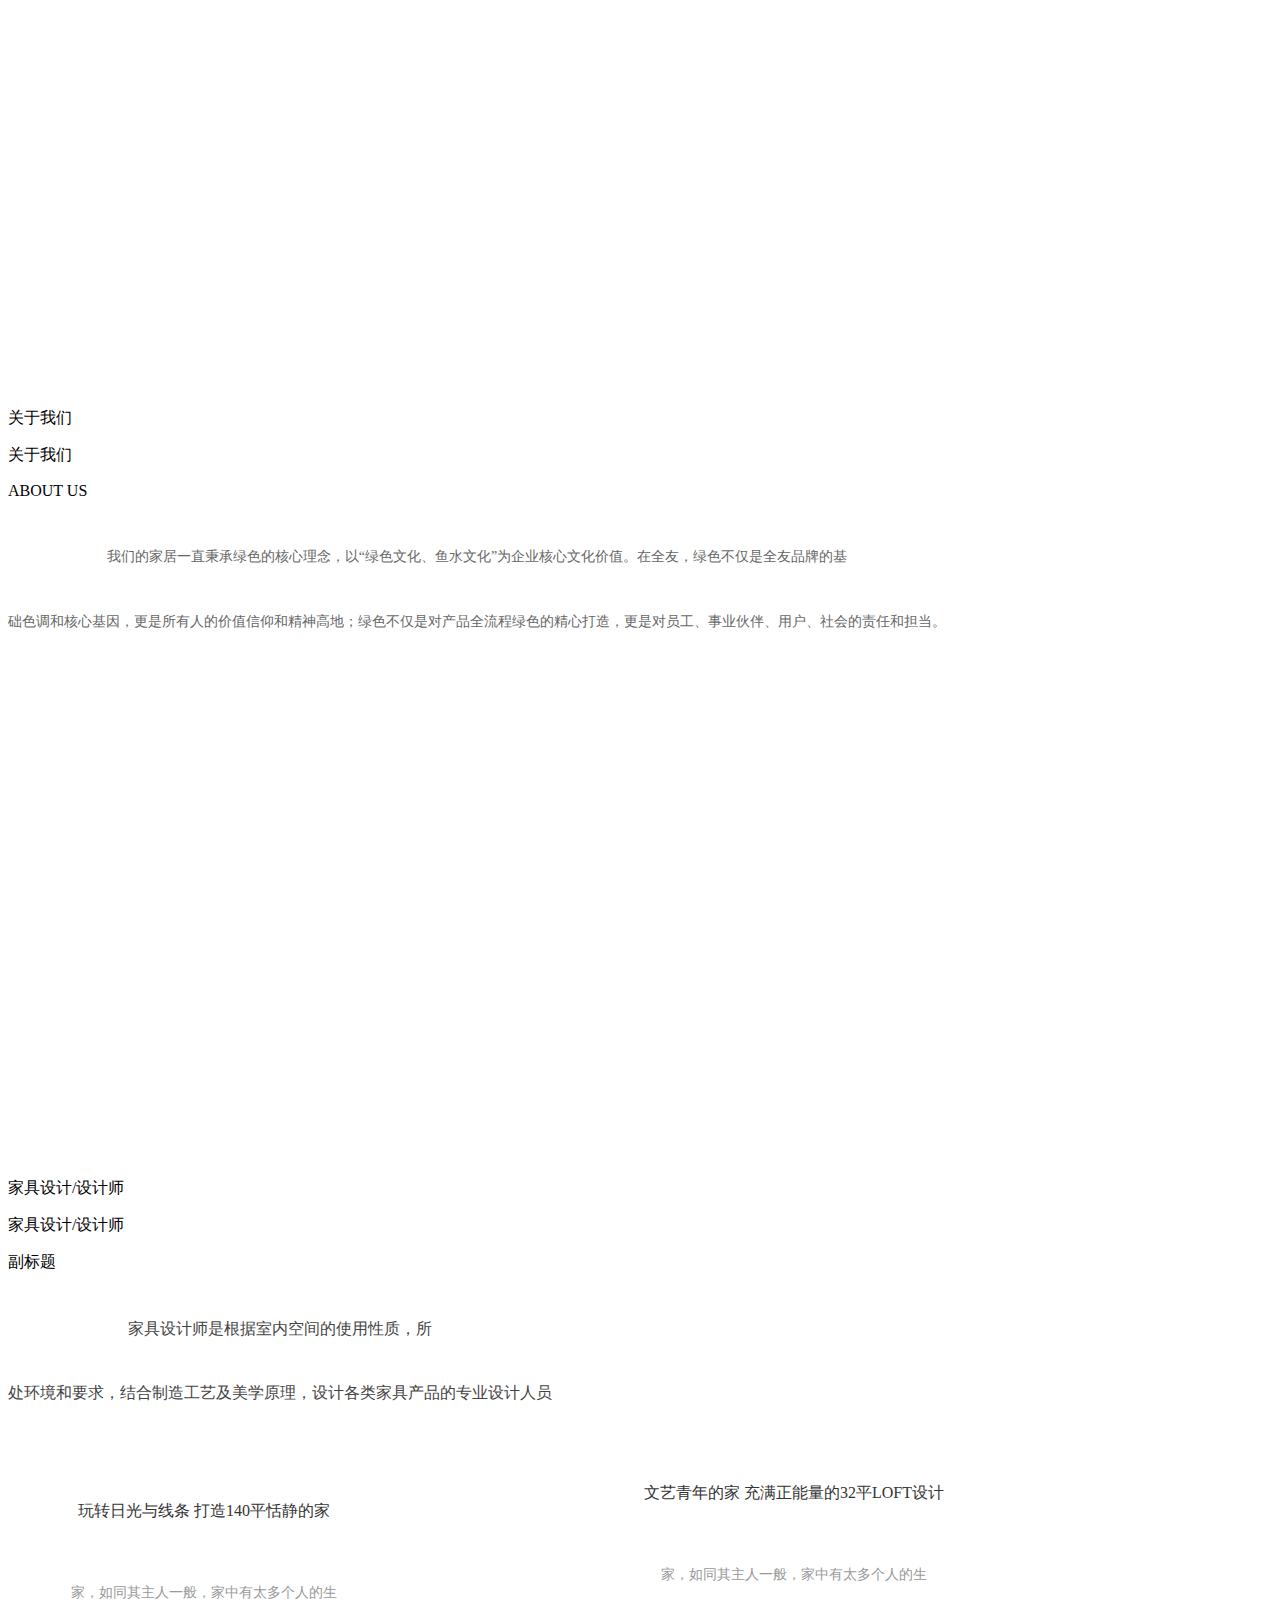
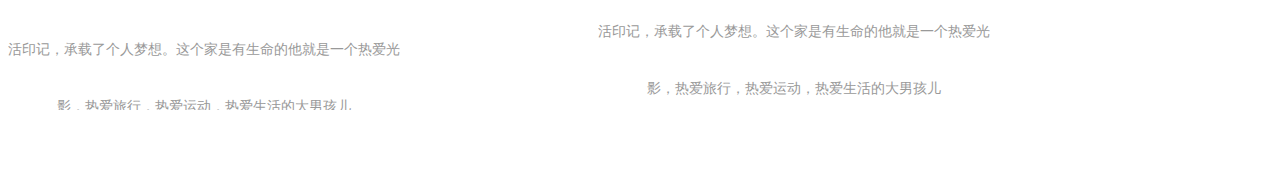
==== src/main/resources/templates/aboutUs.html @ ef73c968 "fix(zuishare-member): 页面完善" ====
<!DOCTYPE HTML>
<html lang="en" xmlns:th="http://www.thymeleaf.org">
<head>
    <head th:replace="fragments/fragment :: headJsCss"></head>
    <link type='text/css' href='//jzs.faisys.com/2/1_1/fkModule.min.css?v=20180428104223' rel='stylesheet' id='jzModule2_1_1'/>
    <link type="text/css" href="http://fkjj21.faisco.cn/jzcusstyle.jsp?colId=108&amp;extId=0&amp;_csw=0" rel="stylesheet" />
</head>
<body class="g_body g_locale2052 g_cusSiteWidth fk-baseEditToolV2 ">
<script type="text/javascript" src="//1.ss.faisys.com/js/jzUtils.min.js?v=201710091348"></script>
<div id="g_main" class="g_main g_col108  forMacAndChrome">
    <div id="web" class="g_web ">
        <div th:replace="fragments/fragment :: menu"></div>

        <table class="webBannerTable J_webBannerTable" cellpadding="0" cellspacing="0">
            <tbody>
            <tr>
                <td align="center" class="fk-moduleZoneWrap">


                    <div id="webBanner" class="webBanner">
                        <table class="bannerTable" cellpadding="0" cellspacing="0">
                            <tbody>
                            <tr>
                                <td class="bannerLeft"></td>
                                <td class="bannerCenter" align="center" valign="top">

                                    <div style="visibility:hidden;" class="fk-inBannerListZone-tmp">


                                    </div>
                                    <div class="bannerTop"></div>
                                    <div id="bannerV2" class="banner extBanner" fbheight="400" defaultwidth="0"
                                         style="height: 400px; background: none; overflow: hidden;">
                                        <div class="imageSwitchShowName"><span
                                                class="spanHiddenName spanShowName"></span></div>
                                        <div class="imageSwitchBtnArea clearFix"
                                             style="position: absolute; z-index: 3; display: none; width: 19px;"><a
                                                class="imageSwitchBtn imageSwitchBtnSel"><span>1</span></a></div>
                                        <div></div>
                                        <div class="switchGroup switchGroup_bannerV2 "
                                             style="width: 100%; position: relative; height: 400px; overflow: hidden; margin: 0px auto;">
                                            <div class="J_billboardItem numImg" id="numImg0"
                                                 style="position: absolute; width: 1440px;">
                                                <div class="J_bannerItem f-bannerItem" title=""
                                                     style="width: 1440px; height: 400px; cursor: default; background-position: 50% 50%; background-repeat: no-repeat; overflow: hidden; display: block; outline: none; margin: 0px auto; position: relative; z-index: 1; background-size: cover; background-image: url(&quot;http://10532151.s61i.faiusr.com/2/AD0It_qCBRACGAAg1IWawgUom4XZxgYwgA84kAM.jpg&quot;);">
                                                    <div id="fk-inBannerListZone-0" _sys="1"
                                                         _banid="AD0It_qCBRACGAAg1IWawgUom4XZxgYwgA84kAM"
                                                         style="text-align: left;"
                                                         class="elemZone elemZoneModule fk-moduleZone fk-inBannerListZone forms sideForms J_moduleZone ">
                                                        <div class="fk-inBannerListZoneBg fk-elemZoneBg J_zoneContentBg elemZoneBg"></div>
                                                    </div>
                                                </div>
                                            </div>
                                        </div>
                                    </div>

                                </td>
                                <td class="bannerRight"></td>
                            </tr>
                            </tbody>
                        </table>
                    </div>
                </td>
            </tr>
            </tbody>
        </table>

        <div th:replace="fragments/fragment :: absTableAndFullTopForms"></div>

        <table id="webContainerTable" class="webContainerTable" cellpadding="0" cellspacing="0">
            <tbody>
            <tr>
                <td align="center">
                    <div id="webContainer" class="webContainer">
                        <div id="container" class="container">
                            <table class="containerTop" cellpadding="0" cellspacing="0">
                                <tbody>
                                <tr valign="top">
                                    <td class="left"></td>
                                    <td class="center"></td>
                                    <td class="right"></td>
                                </tr>
                                </tbody>
                            </table>

                            <table class="containerMiddle" cellpadding="0" cellspacing="0">
                                <tbody>
                                <tr valign="top">
                                    <td id="containerMiddleLeft" class="containerMiddleLeft">


                                    </td>

                                    <td class="containerMiddleCenter">
                                        <div id="containerMiddleCenterTop" class="containerMiddleCenterTop">

                                        </div>

                                        <div id="containerForms" class="containerForms">
                                            <div id="topForms" class="column forms mainForms topForms"
                                                 style="display:none">

                                            </div>

                                            <table class="containerFormsMiddle" cellpadding="0" cellspacing="0">
                                                <tbody>
                                                <tr>
                                                    <td valign="top" id="containerFormsLeft" class="containerFormsLeft"
                                                        style="display:none">
                                                        <div class="containerFormsLeftTop">
                                                        </div>
                                                        <div id="leftForms" class="column forms sideForms leftForms">

                                                        </div>
                                                        <div class="containerFormsLeftBottom">
                                                        </div>
                                                    </td>

                                                    <td valign="top" id="containerFormsCenter"
                                                        class="containerFormsCenter">

                                                        <div id="centerTopForms"
                                                             class="column forms mainForms centerTopForms">
                                                            <div id="module381" _indexclass="formIndex1" _moduletype="1"
                                                                 _modulestyle="1" _moduleid="381" systempattern="340"
                                                                 class="form form381 formIndex1 formStyle1 jz-modulePattern340"
                                                                 title="" _sys="0" _banid="" style="" _side="0"
                                                                 _intab="0" _inmulmcol="0" _infullmeasure="0"
                                                                 _inpack="0" _inpopupzone="0" _autoheight="1"
                                                                 _global="false" _independent="false">
                                                                <table class="formTop formTop381" cellpadding="0"
                                                                       cellspacing="0">
                                                                    <tbody>
                                                                    <tr>
                                                                        <td class="left"></td>
                                                                        <td class="center"></td>
                                                                        <td class="right"></td>
                                                                    </tr>
                                                                    </tbody>
                                                                </table>
                                                                <table class="formBanner formBanner381" cellpadding="0"
                                                                       cellspacing="0" style="">
                                                                    <tbody>
                                                                    <tr>
                                                                        <td class="left left381"></td>
                                                                        <td class="center center381" valign="top">
                                                                            <table cellpadding="0" cellspacing="0"
                                                                                   class="formBannerTitle formBannerTitle381">
                                                                                <tbody>
                                                                                <tr>
                                                                                    <td class="titleLeft titleLeft381"
                                                                                        valign="top">
                                                                                    </td>
                                                                                    <td class="titleCenter titleCenter381"
                                                                                        valign="top">
                                                                                        <div class="titleText titleText381">
                                                                                            <span class="bannerNormalTitle fk_mainTitle mainTitle mainTitle381">关于我们</span>
                                                                                            <div class="bannerTextOutWrap j_doubleTitleSkin">
                                                                                                <span class="bannerTextInnerWrap"><span
                                                                                                        class="doubleTitleWrap doubleTitleWrap381"><p
                                                                                                        class="mainTitleWrap"><span
                                                                                                        class="mainTitle_fontIcon "
                                                                                                        style=""></span><span
                                                                                                        class="fk_mainTitle mainTitle mainTitle381">关于我们</span></p><p
                                                                                                        class="subTitleWrap"><span
                                                                                                        class="subTitleLineTop dividingLine dividingLine381"></span><span
                                                                                                        class="subTitleText fk_auxiliaryTitle auxiliaryTitle auxiliaryTitle381">ABOUT US</span><span
                                                                                                        class="subTitleLineBottom dividingLine dividingLine381"></span></p><p
                                                                                                        class="titleUnderAidLine0 dividingLine dividingLine381"></p></span><p
                                                                                                        class="titleInnerAidLine0 dividingLine dividingLine381"></p><p
                                                                                                        class="titleInnerAidLine1 dividingLine dividingLine381"></p><p
                                                                                                        class="titleInnerAidLine dividingLineDefault dividingLineDefault381"></p></span>
                                                                                            </div>
                                                                                        </div>
                                                                                    </td>
                                                                                    <td class="titleRight titleRight381"
                                                                                        valign="top">
                                                                                    </td>
                                                                                </tr>
                                                                                </tbody>
                                                                            </table>
                                                                        </td>
                                                                        <td class="right right381"></td>
                                                                    </tr>
                                                                    </tbody>
                                                                </table>
                                                                <table class=" formMiddle formMiddle381" style=""
                                                                       cellpadding="0" cellspacing="0">
                                                                    <tbody>
                                                                    <tr>
                                                                        <td class="formMiddleLeft formMiddleLeft381"></td>
                                                                        <td class="formMiddleCenter formMiddleCenter381 "
                                                                            valign="top">
                                                                            <div class="formMiddleContent formMiddleContent381 fk-formContentOtherPadding"
                                                                                 tabstyle="0">
                                                                                <div class="richContent richContent0"><p
                                                                                        style="text-align:center;line-height:3em;">
                                                                                    <span style="font-family:微软雅黑;font-size:14px;color:#666666;">我们的家居一直秉承绿色的核心理念，以“绿色文化、鱼水文化”为企业核心文化价值。在全友，绿色不仅是全友品牌的基<br/></span>
                                                                                </p>
                                                                                    <p style="text-align:center;line-height:3em;">
                                                                                        <span style="font-family:微软雅黑;font-size:14px;color:#666666;">础色调和核心基因，更是所有人的价值信仰和精神高地；绿色不仅是对产品全流程绿色的精心打造，更是对员工、事业伙伴、用户、社会的责任和担当。</span>
                                                                                    </p>
                                                                                    <p style="text-align:center;line-height:2em;">
                                                                                        <span style="font-family:微软雅黑;font-size:16px;color:#444444;"></span><br/>
                                                                                    </p>
                                                                                    <div><span
                                                                                            style="font-family:微软雅黑;font-size:16px;color:#444444;"><br/></span>
                                                                                    </div>
                                                                                    <p><br/></p></div>
                                                                            </div>
                                                                        </td>
                                                                        <td class="formMiddleRight formMiddleRight381"></td>
                                                                    </tr>
                                                                    </tbody>
                                                                </table>
                                                                <table class="formBottom formBottom381" cellpadding="0"
                                                                       cellspacing="0">
                                                                    <tbody>
                                                                    <tr>
                                                                        <td class="left left381"></td>
                                                                        <td class="center center381"></td>
                                                                        <td class="right right381"></td>
                                                                    </tr>
                                                                    </tbody>
                                                                </table>
                                                                <div class="clearfloat clearfloat381"></div>
                                                            </div>


                                                        </div>
                                                        <div class="containerFormsCenterMiddle J_containerFormsCenterMiddle">
                                                            <div id="middleLeftForms"
                                                                 class="column forms mainForms middleLeftForms"
                                                                 style="display:none">

                                                            </div>
                                                            <div id="middleRightForms"
                                                                 class="column forms mainForms middleRightForms"
                                                                 style="display:none">

                                                            </div>
                                                            <div class="clearfloat"></div>
                                                        </div>
                                                        <div id="centerBottomForms"
                                                             class="column forms mainForms centerBottomForms"
                                                             style="display:none">

                                                        </div>
                                                    </td>

                                                    <td valign="top" id="containerFormsRight"
                                                        class="containerFormsRight" style="display:none">
                                                        <div class="containerFormsRightTop">
                                                        </div>
                                                        <div id="rightForms" class="column forms sideForms rightForms">

                                                        </div>
                                                        <div class="containerFormsRightBottom">
                                                        </div>
                                                    </td>
                                                </tr>
                                                </tbody>
                                            </table>

                                            <div id="bottomForms" class="column forms mainForms bottomForms"
                                                 style="display:none">

                                            </div>

                                            <div id="containerPlaceholder" class="containerPlaceholder"></div>

                                        </div>

                                        <div id="containerMiddleCenterBottom" class="containerMiddleCenterBottom">
                                        </div>

                                    </td>

                                    <td id="containerMiddleRight" class="containerMiddleRight"></td>
                                </tr>
                                </tbody>
                            </table>

                            <table class="containerBottom" cellpadding="0" cellspacing="0">
                                <tbody>
                                <tr valign="top">
                                    <td class="left"></td>
                                    <td class="center"></td>
                                    <td class="right"></td>
                                </tr>
                                </tbody>
                            </table>
                        </div>


                    </div>
                </td>
            </tr>
            </tbody>
        </table>

        <div id="fullmeasureBottomForms"
             class="fullmeasureContainer forms fk-fullmeasureForms fullmeasureForms fullmeasureBottomForms">
            <div id="module382" _indexclass="formIndex1" _moduletype="1" _modulestyle="80" _moduleid="382"
                 class="form form382 formIndex1 formStyle80 fk-formFullmeasure " title="" _sys="0" _banid="" style=""
                 _side="0" _intab="0" _inmulmcol="0" _infullmeasure="0" _inpack="0" _inpopupzone="0" _autoheight="1"
                 _global="false" _independent="false" fmslidestyle="0" fmpage="1" iscarousel="0" displaytime="4"
                 carouselspeed="1">
                <div class="fillContentRelative"
                     style="position: relative; z-index: -1; height: 400px; width: 100%; display: none;"></div>
                <div style="position: static;"
                     class="fullmeasureOuterContentPage fullmeasureOuterContentPage1 J_fullmeasurePageShow" page="1">
                    <div class="fullmeasureOuterContentBg fullmeasureOuterContentBg382 fullmeasureStyle0"></div>
                    <div class="fullmeasureOuterContent fullmeasureOuterContent382">
                        <div class="fullmeasureContent fullmeasureContent382" id="fullmeasureContent382_1"
                             moduleid="382">
                            <div class="fullmeasureContentBg fullmeasureContentBg382"></div>
                            <div id="module384" _indexclass="formIndex1" _moduletype="1" _modulestyle="1"
                                 _moduleid="384" class="form form384 formStyle1 formIndex1" title="" _sys="0" _banid=""
                                 style="height: 400px;" _side="0" _intab="0" _inmulmcol="0" _infullmeasure="382"
                                 _inpack="0" _inpopupzone="0" _autoheight="0" _global="false" _independent="false">
                                <table class="formTop formTop384" cellpadding="0" cellspacing="0">
                                    <tbody>
                                    <tr>
                                        <td class="left"></td>
                                        <td class="center"></td>
                                        <td class="right"></td>
                                    </tr>
                                    </tbody>
                                </table>
                                <table class=" formMiddle formMiddle384" style="height:400px; " cellpadding="0"
                                       cellspacing="0">
                                    <tbody>
                                    <tr>
                                        <td class="formMiddleLeft formMiddleLeft384"></td>
                                        <td class="formMiddleCenter formMiddleCenter384 " valign="top">
                                            <div class="formMiddleContent formMiddleContent384 fk-formContentOtherPadding"
                                                 tabstyle="0" style="height: 280px; overflow-y: hidden;">
                                                <div class="richContent richContent0"><p style="line-height:4em;"><span
                                                        style="font-family:微软雅黑;font-size:16px;color:#FFFFFF;">“现代的人们将大部分时间花在工作应酬，他们将大部分时间分给了家庭成员以外的人，而与家人共处的时间相对少的可怜”HAO Design（好室设计）的设计师讲到：“我们的业主在装修他们的新居时，最期望的是创造一个开敞的空间，能够让家人更多的时间待在一起。同时要有趣，能够让孩子们置身其中时激发他们行动的灵感”</span>
                                                </p></div>
                                            </div>
                                        </td>
                                        <td class="formMiddleRight formMiddleRight384"></td>
                                    </tr>
                                    </tbody>
                                </table>
                                <table class="formBottom formBottom384" cellpadding="0" cellspacing="0">
                                    <tbody>
                                    <tr>
                                        <td class="left left384"></td>
                                        <td class="center center384"></td>
                                        <td class="right right384"></td>
                                    </tr>
                                    </tbody>
                                </table>
                                <div class="clearfloat clearfloat384"></div>
                            </div>
                        </div>
                    </div>
                    <div class="clearfloat clearfloat382"></div>
                </div>
            </div>

            <div id="module383" _indexclass="formIndex2" _moduletype="1" _modulestyle="80" _moduleid="383"
                 class="form form383 formIndex2 formStyle80 fk-formFullmeasure " title="" _sys="0" _banid="" style=""
                 _side="0" _intab="0" _inmulmcol="0" _infullmeasure="0" _inpack="0" _inpopupzone="0" _autoheight="1"
                 _global="false" _independent="false" fmslidestyle="0" fmpage="1" iscarousel="0" displaytime="4"
                 carouselspeed="1">
                <div class="fillContentRelative"
                     style="position: relative; z-index: -1; height: 971px; width: 100%; display: none;"></div>
                <div style="position: static;"
                     class="fullmeasureOuterContentPage fullmeasureOuterContentPage1 J_fullmeasurePageShow" page="1">
                    <div class="fullmeasureOuterContentBg fullmeasureOuterContentBg383 fullmeasureStyle0"></div>
                    <div class="fullmeasureOuterContent fullmeasureOuterContent383">
                        <div class="fullmeasureContent fullmeasureContent383" id="fullmeasureContent383_1"
                             moduleid="383">
                            <div class="fullmeasureContentBg fullmeasureContentBg383"></div>
                            <div id="module343" _indexclass="formIndex1" _moduletype="1" _modulestyle="1"
                                 _moduleid="343" systempattern="340"
                                 class="form form343 formStyle1 jz-modulePattern340 formIndex1" title="" _sys="0"
                                 _banid="" style="" _side="0" _intab="0" _inmulmcol="0" _infullmeasure="383" _inpack="0"
                                 _inpopupzone="0" _autoheight="1" _global="false" _independent="false">
                                <table class="formTop formTop343" cellpadding="0" cellspacing="0">
                                    <tbody>
                                    <tr>
                                        <td class="left"></td>
                                        <td class="center"></td>
                                        <td class="right"></td>
                                    </tr>
                                    </tbody>
                                </table>
                                <table class="formBanner formBanner343" cellpadding="0" cellspacing="0" style="">
                                    <tbody>
                                    <tr>
                                        <td class="left left343"></td>
                                        <td class="center center343" valign="top">
                                            <table cellpadding="0" cellspacing="0"
                                                   class="formBannerTitle formBannerTitle343">
                                                <tbody>
                                                <tr>
                                                    <td class="titleLeft titleLeft343" valign="top">
                                                    </td>
                                                    <td class="titleCenter titleCenter343" valign="top">
                                                        <div class="titleText titleText343"><span
                                                                class="bannerNormalTitle fk_mainTitle mainTitle mainTitle343">家具设计/设计师</span>
                                                            <div class="bannerTextOutWrap j_doubleTitleSkin"><span
                                                                    class="bannerTextInnerWrap"><span
                                                                    class="doubleTitleWrap doubleTitleWrap343"><p
                                                                    class="mainTitleWrap"><span
                                                                    class="mainTitle_fontIcon " style=""></span><span
                                                                    class="fk_mainTitle mainTitle mainTitle343">家具设计/设计师</span></p><p
                                                                    class="subTitleWrap"><span
                                                                    class="subTitleLineTop dividingLine dividingLine343"></span><span
                                                                    class="subTitleText fk_auxiliaryTitle auxiliaryTitle auxiliaryTitle343">副标题</span><span
                                                                    class="subTitleLineBottom dividingLine dividingLine343"></span></p><p
                                                                    class="titleUnderAidLine0 dividingLine dividingLine343"></p></span><p
                                                                    class="titleInnerAidLine0 dividingLine dividingLine343"></p><p
                                                                    class="titleInnerAidLine1 dividingLine dividingLine343"></p><p
                                                                    class="titleInnerAidLine dividingLineDefault dividingLineDefault343"></p></span>
                                                            </div>
                                                        </div>
                                                    </td>
                                                    <td class="titleRight titleRight343" valign="top">
                                                    </td>
                                                </tr>
                                                </tbody>
                                            </table>
                                        </td>
                                        <td class="right right343"></td>
                                    </tr>
                                    </tbody>
                                </table>
                                <table class=" formMiddle formMiddle343" style="" cellpadding="0" cellspacing="0">
                                    <tbody>
                                    <tr>
                                        <td class="formMiddleLeft formMiddleLeft343"></td>
                                        <td class="formMiddleCenter formMiddleCenter343 " valign="top">
                                            <div class="formMiddleContent formMiddleContent343 fk-formContentOtherPadding"
                                                 tabstyle="0">
                                                <div class="richContent richContent0"><p
                                                        style="text-align:center;line-height:3em;"><span
                                                        style="font-family:微软雅黑;font-size:16px;color:#444444;">家具设计师是根据室内空间的使用性质，所</span>
                                                </p>
                                                    <p style="text-align:center;line-height:3em;"><span
                                                            style="font-family:微软雅黑;font-size:16px;color:#444444;">处环境和要求，结合制造工艺及美学原理，设计各类家具产品的专业设计人员</span>
                                                    </p>
                                                    <p><br/></p></div>
                                            </div>
                                        </td>
                                        <td class="formMiddleRight formMiddleRight343"></td>
                                    </tr>
                                    </tbody>
                                </table>
                                <table class="formBottom formBottom343" cellpadding="0" cellspacing="0">
                                    <tbody>
                                    <tr>
                                        <td class="left left343"></td>
                                        <td class="center center343"></td>
                                        <td class="right right343"></td>
                                    </tr>
                                    </tbody>
                                </table>
                                <div class="clearfloat clearfloat343"></div>
                            </div>
                            <div id="module344" _indexclass="formIndex2" _moduletype="1" _modulestyle="35"
                                 _moduleid="344"
                                 class="form form344 formStyle35 layoutModule  formStyle35_2  fk-formCol  formIndex2"
                                 title="" _sys="0" _banid="" style="" _side="0" _intab="0" _inmulmcol="0"
                                 _infullmeasure="383" _inpack="0" _inpopupzone="0" _autoheight="1" _global="false"
                                 _independent="false">
                                <table class="formTop formTop344" cellpadding="0" cellspacing="0">
                                    <tbody>
                                    <tr>
                                        <td class="left"></td>
                                        <td class="center"></td>
                                        <td class="right"></td>
                                    </tr>
                                    </tbody>
                                </table>
                                <table class=" formMiddle formMiddle344" style="" cellpadding="0" cellspacing="0">
                                    <tbody>
                                    <tr>
                                        <td class="formMiddleLeft formMiddleLeft344"></td>
                                        <td class="formMiddleCenter formMiddleCenter344  f-colFormMiddleCenter "
                                            valign="top">
                                            <div class="formMiddleContent formMiddleContent344 multiColFormMiddleContent f-colFormMiddleContent  fk-formContentOtherPadding"
                                                 tabstyle="0">
                                                <div class="mulMColContent" id="mulMColContent344">
                                                    <table width="100%" border="0" cellspacing="0"
                                                           class="mulMColContentTable" cellpadding="0">
                                                        <tbody>
                                                        <tr>
                                                            <td class=" mulColLayout mulColPadding"
                                                                style="width:590px;">
                                                                <div id="mulMCol344_cid_1" class="mulMColList">
                                                                    <div id="module345" _moduletype="1" _modulestyle="1"
                                                                         _moduleid="345"
                                                                         class="form form345 formStyle1 formInMulMCol "
                                                                         title="" _sys="0" _banid="" style="" _side="0"
                                                                         _intab="0" _inmulmcol="344" _infullmeasure="0"
                                                                         _inpack="0" _inpopupzone="0" _autoheight="1"
                                                                         _global="false" _independent="false">
                                                                        <table class="formTop formTop345"
                                                                               cellpadding="0" cellspacing="0">
                                                                            <tbody>
                                                                            <tr>
                                                                                <td class="left"></td>
                                                                                <td class="center"></td>
                                                                                <td class="right"></td>
                                                                            </tr>
                                                                            </tbody>
                                                                        </table>
                                                                        <table class=" formMiddle formMiddle345"
                                                                               style="" cellpadding="0" cellspacing="0">
                                                                            <tbody>
                                                                            <tr>
                                                                                <td class="formMiddleLeft formMiddleLeft345"></td>
                                                                                <td class="formMiddleCenter formMiddleCenter345 "
                                                                                    valign="top">
                                                                                    <div class="formMiddleContent formMiddleContent345 fk-formContentOtherPadding"
                                                                                         tabstyle="0">
                                                                                        <div class="richModuleSlaveImgContainer richTextImg textImg4">
                                                                                            <img imgid="AD0It_qCBRACGAAg0oWawgUo4qzpuAcw9AM4rAI"
                                                                                                 imgurl=""
                                                                                                 imglinktype="1"
                                                                                                 imgcolid="2"
                                                                                                 imgpath="http://10532151.s61i.faiusr.com/2/AD0It_qCBRACGAAg0oWawgUo4qzpuAcw9AM4rAI.jpg"
                                                                                                 class="richModuleSlaveImg richImg richImg4"
                                                                                                 alt="" title=""
                                                                                                 src="http://10532151.s61i.faiusr.com/2/AD0It_qCBRACGAAg0oWawgUo4qzpuAcw9AM4rAI.jpg"/>
                                                                                        </div>
                                                                                        <div class="richContent richContent4"></div>
                                                                                    </div>
                                                                                </td>
                                                                                <td class="formMiddleRight formMiddleRight345"></td>
                                                                            </tr>
                                                                            </tbody>
                                                                        </table>
                                                                        <table class="formBottom formBottom345"
                                                                               cellpadding="0" cellspacing="0">
                                                                            <tbody>
                                                                            <tr>
                                                                                <td class="left left345"></td>
                                                                                <td class="center center345"></td>
                                                                                <td class="right right345"></td>
                                                                            </tr>
                                                                            </tbody>
                                                                        </table>
                                                                        <div class="clearfloat clearfloat345"></div>
                                                                    </div>
                                                                    <div id="module347" _moduletype="1" _modulestyle="1"
                                                                         _moduleid="347"
                                                                         class="form form347 formStyle1 formInMulMCol "
                                                                         title="" _sys="0" _banid=""
                                                                         style="height: 300px;" _side="0" _intab="0"
                                                                         _inmulmcol="344" _infullmeasure="0" _inpack="0"
                                                                         _inpopupzone="0" _autoheight="0"
                                                                         _global="false" _independent="false">
                                                                        <table class="formTop formTop347"
                                                                               cellpadding="0" cellspacing="0">
                                                                            <tbody>
                                                                            <tr>
                                                                                <td class="left"></td>
                                                                                <td class="center"></td>
                                                                                <td class="right"></td>
                                                                            </tr>
                                                                            </tbody>
                                                                        </table>
                                                                        <table class=" formMiddle formMiddle347"
                                                                               style="height:300px; " cellpadding="0"
                                                                               cellspacing="0">
                                                                            <tbody>
                                                                            <tr>
                                                                                <td class="formMiddleLeft formMiddleLeft347"></td>
                                                                                <td class="formMiddleCenter formMiddleCenter347 "
                                                                                    valign="top">
                                                                                    <div class="formMiddleContent formMiddleContent347 fk-formContentOtherPadding"
                                                                                         tabstyle="0"
                                                                                         style="height: 225px; overflow-y: hidden;">
                                                                                        <div class="richContent richContent0">
                                                                                            <p style="text-align:center;">
                                                                                                <span style="font-family:微软雅黑;font-size:16px;color:#333333;">玩转日光与线条 打造140平恬静的家</span>
                                                                                            </p>
                                                                                            <p style="text-align:center;">
                                                                                                <span style="font-family:微软雅黑;font-size:16px;color:#333333;"><br/></span>
                                                                                            </p>
                                                                                            <p style="text-align:center;">
                                                                                                <span style="font-family:微软雅黑;font-size:16px;color:#333333;"></span>
                                                                                            </p>
                                                                                            <p style="line-height:2.5em;text-align:center;">
                                                                                                <span style="font-family:微软雅黑;font-size:14px;color:#999999;">家，如同其主人一般，家中有太多个人的生</span>
                                                                                            </p>
                                                                                            <p style="line-height:2.5em;text-align:center;">
                                                                                                <span style="font-family:微软雅黑;font-size:14px;color:#999999;">活印记，承载了个人梦想。这个家是有生命的他就是一个热爱光</span>
                                                                                            </p>
                                                                                            <p style="line-height:2.5em;text-align:center;">
                                                                                                <span style="font-family:微软雅黑;font-size:14px;color:#999999;">影，热爱旅行，热爱运动，热爱生活的大男孩儿</span>
                                                                                            </p>
                                                                                            <div><span
                                                                                                    style="font-family:微软雅黑;font-size:14px;color:#999999;"><br/></span>
                                                                                            </div>
                                                                                            <p><br/></p></div>
                                                                                    </div>
                                                                                </td>
                                                                                <td class="formMiddleRight formMiddleRight347"></td>
                                                                            </tr>
                                                                            </tbody>
                                                                        </table>
                                                                        <table class="formBottom formBottom347"
                                                                               cellpadding="0" cellspacing="0">
                                                                            <tbody>
                                                                            <tr>
                                                                                <td class="left left347"></td>
                                                                                <td class="center center347"></td>
                                                                                <td class="right right347"></td>
                                                                            </tr>
                                                                            </tbody>
                                                                        </table>
                                                                        <div class="clearfloat clearfloat347"></div>
                                                                    </div>
                                                                </div>
                                                                <div class="mulModuleColStyleLine"
                                                                     style="right:-1px;"></div>
                                                            </td>
                                                            <td class="mulColLayout" style="">
                                                                <div id="mulMCol344_cid_2" class="mulMColList">
                                                                    <div id="module346" _moduletype="1" _modulestyle="1"
                                                                         _moduleid="346"
                                                                         class="form form346 formStyle1 formInMulMCol "
                                                                         title="" _sys="0" _banid=""
                                                                         style="height: 300px;" _side="0" _intab="0"
                                                                         _inmulmcol="344" _infullmeasure="0" _inpack="0"
                                                                         _inpopupzone="0" _autoheight="0"
                                                                         _global="false" _independent="false">
                                                                        <table class="formTop formTop346"
                                                                               cellpadding="0" cellspacing="0">
                                                                            <tbody>
                                                                            <tr>
                                                                                <td class="left"></td>
                                                                                <td class="center"></td>
                                                                                <td class="right"></td>
                                                                            </tr>
                                                                            </tbody>
                                                                        </table>
                                                                        <table class=" formMiddle formMiddle346"
                                                                               style="height:300px; " cellpadding="0"
                                                                               cellspacing="0">
                                                                            <tbody>
                                                                            <tr>
                                                                                <td class="formMiddleLeft formMiddleLeft346"></td>
                                                                                <td class="formMiddleCenter formMiddleCenter346 "
                                                                                    valign="top">
                                                                                    <div class="formMiddleContent formMiddleContent346 fk-formContentOtherPadding"
                                                                                         tabstyle="0"
                                                                                         style="height: 230px; overflow-y: hidden;">
                                                                                        <div class="richContent richContent0">
                                                                                            <p style="text-align:center;">
                                                                                                <span style="font-family:微软雅黑;font-size:16px;color:#333333;">文艺青年的家 充满正能量的32平LOFT设计</span>
                                                                                            </p>
                                                                                            <p style="text-align:center;">
                                                                                                <span style="font-family:微软雅黑;font-size:16px;color:#333333;"><br/></span>
                                                                                            </p>
                                                                                            <p style="text-align:center;">
                                                                                                <span style="font-family:微软雅黑;font-size:16px;color:#333333;"></span>
                                                                                            </p>
                                                                                            <p style="text-align:center;line-height:2.5em;">
                                                                                                <span style="font-family:微软雅黑;font-size:14px;color:#999999;">家，如同其主人一般，家中有太多个人的生</span>
                                                                                            </p>
                                                                                            <p style="text-align:center;line-height:2.5em;">
                                                                                                <span style="font-family:微软雅黑;font-size:14px;color:#999999;">活印记，承载了个人梦想。这个家是有生命的他就是一个热爱光</span>
                                                                                            </p>
                                                                                            <p style="text-align:center;line-height:2.5em;">
                                                                                                <span style="font-family:微软雅黑;font-size:14px;color:#999999;">影，热爱旅行，热爱运动，热爱生活的大男孩儿</span>
                                                                                            </p>
                                                                                            <p style="text-align:center;">
                                                                                                <span style="font-family:微软雅黑;font-size:16px;color:#333333;"><br/></span><br/>
                                                                                            </p></div>
                                                                                    </div>
                                                                                </td>
                                                                                <td class="formMiddleRight formMiddleRight346"></td>
                                                                            </tr>
                                                                            </tbody>
                                                                        </table>
                                                                        <table class="formBottom formBottom346"
                                                                               cellpadding="0" cellspacing="0">
                                                                            <tbody>
                                                                            <tr>
                                                                                <td class="left left346"></td>
                                                                                <td class="center center346"></td>
                                                                                <td class="right right346"></td>
                                                                            </tr>
                                                                            </tbody>
                                                                        </table>
                                                                        <div class="clearfloat clearfloat346"></div>
                                                                    </div>
                                                                    <div id="module348" _moduletype="1" _modulestyle="1"
                                                                         _moduleid="348"
                                                                         class="form form348 formStyle1 formInMulMCol "
                                                                         title="" _sys="0" _banid="" style="" _side="0"
                                                                         _intab="0" _inmulmcol="344" _infullmeasure="0"
                                                                         _inpack="0" _inpopupzone="0" _autoheight="1"
                                                                         _global="false" _independent="false">
                                                                        <table class="formTop formTop348"
                                                                               cellpadding="0" cellspacing="0">
                                                                            <tbody>
                                                                            <tr>
                                                                                <td class="left"></td>
                                                                                <td class="center"></td>
                                                                                <td class="right"></td>
                                                                            </tr>
                                                                            </tbody>
                                                                        </table>
                                                                        <table class=" formMiddle formMiddle348"
                                                                               style="" cellpadding="0" cellspacing="0">
                                                                            <tbody>
                                                                            <tr>
                                                                                <td class="formMiddleLeft formMiddleLeft348"></td>
                                                                                <td class="formMiddleCenter formMiddleCenter348 "
                                                                                    valign="top">
                                                                                    <div class="formMiddleContent formMiddleContent348 fk-formContentOtherPadding"
                                                                                         tabstyle="0">
                                                                                        <div class="richModuleSlaveImgContainer richTextImg textImg1">
                                                                                            <img imgid="AD0It_qCBRACGAAg04WawgUo3sOKXzD0AzisAg"
                                                                                                 imgurl=""
                                                                                                 imglinktype="1"
                                                                                                 imgcolid="2"
                                                                                                 imgpath="http://10532151.s61i.faiusr.com/2/AD0It_qCBRACGAAg04WawgUo3sOKXzD0AzisAg.jpg"
                                                                                                 class="richModuleSlaveImg richImg richImg1"
                                                                                                 alt="" title=""
                                                                                                 src="http://10532151.s61i.faiusr.com/2/AD0It_qCBRACGAAg04WawgUo3sOKXzD0AzisAg.jpg"/>
                                                                                        </div>
                                                                                        <div class="richContent richContent1"></div>
                                                                                    </div>
                                                                                </td>
                                                                                <td class="formMiddleRight formMiddleRight348"></td>
                                                                            </tr>
                                                                            </tbody>
                                                                        </table>
                                                                        <table class="formBottom formBottom348"
                                                                               cellpadding="0" cellspacing="0">
                                                                            <tbody>
                                                                            <tr>
                                                                                <td class="left left348"></td>
                                                                                <td class="center center348"></td>
                                                                                <td class="right right348"></td>
                                                                            </tr>
                                                                            </tbody>
                                                                        </table>
                                                                        <div class="clearfloat clearfloat348"></div>
                                                                    </div>
                                                                </div>
                                                            </td>
                                                        </tr>
                                                        </tbody>
                                                    </table>
                                                </div>
                                            </div>
                                        </td>
                                        <td class="formMiddleRight formMiddleRight344"></td>
                                    </tr>
                                    </tbody>
                                </table>
                                <table class="formBottom formBottom344" cellpadding="0" cellspacing="0">
                                    <tbody>
                                    <tr>
                                        <td class="left left344"></td>
                                        <td class="center center344"></td>
                                        <td class="right right344"></td>
                                    </tr>
                                    </tbody>
                                </table>
                                <div class="clearfloat clearfloat344"></div>
                            </div>
                        </div>
                    </div>
                    <div class="clearfloat clearfloat383"></div>
                </div>
            </div>


            <wbr style="display:none;"/>
        </div>

        <div th:replace="fragments/fragment :: webFooterTable"></div>
    </div>
</div>


<footer th:replace="fragments/fragment :: floatDiv"></footer>

<div id="popupLevel" class="popupLevel">
    <div id="popupLevelWrap" class="popupLevelWrap">
        <div id="popupLevelEditToolArea" class="popupLevelEditToolArea">
            <div id="popupLevelEditPanel" class="popupLevelEditPanel"></div>
            <div id="popupLevelEditTool" class="popupLevelEditTool"></div>
        </div>
        <div id="popupLevelForms" class="forms sideForms popupLevelForms"></div>
    </div>
</div>

<footer th:replace="fragments/fragment :: footerCssJs"></footer>

<div class="navSubMenu" id="g_menunav108SubMenuContainer"></div>
</body>
</html>
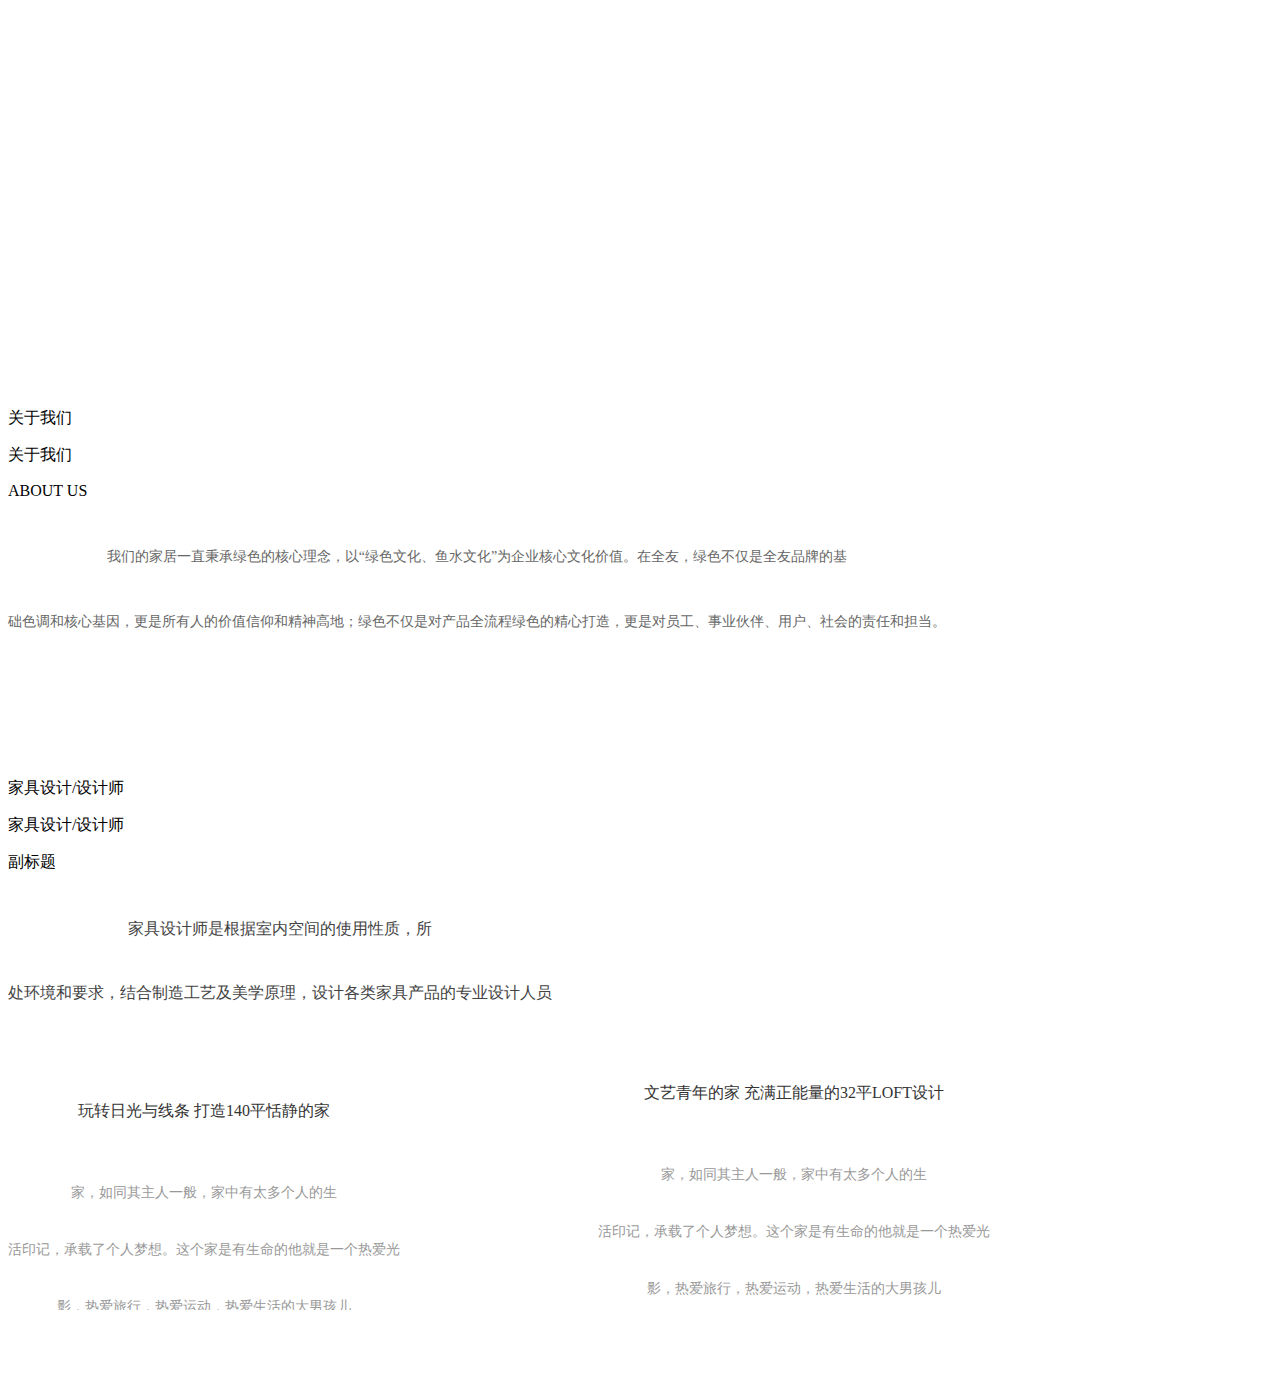
==== commit fee63471: "fix(zuishare-member): css完善" ====
--- a/src/main/resources/templates/aboutUs.html
+++ b/src/main/resources/templates/aboutUs.html
@@ -2,8 +2,8 @@
 <html lang="en" xmlns:th="http://www.thymeleaf.org">
 <head>
     <head th:replace="fragments/fragment :: headJsCss"></head>
-    <link type='text/css' href='//jzs.faisys.com/2/1_1/fkModule.min.css?v=20180428104223' rel='stylesheet' id='jzModule2_1_1'/>
-    <link type="text/css" href="http://fkjj21.faisco.cn/jzcusstyle.jsp?colId=108&amp;extId=0&amp;_csw=0" rel="stylesheet" />
+    <link type='text/css' th:href='@{/css/fkModule.min.css}' rel='stylesheet' id='jzModule2_1_1'/>
+    <link type="text/css" th:href="@{/css/jzcusstyle.css}" rel="stylesheet" />
 </head>
 <body class="g_body g_locale2052 g_cusSiteWidth fk-baseEditToolV2 ">
 <script type="text/javascript" src="//1.ss.faisys.com/js/jzUtils.min.js?v=201710091348"></script>
@@ -301,67 +301,6 @@
 
         <div id="fullmeasureBottomForms"
              class="fullmeasureContainer forms fk-fullmeasureForms fullmeasureForms fullmeasureBottomForms">
-            <div id="module382" _indexclass="formIndex1" _moduletype="1" _modulestyle="80" _moduleid="382"
-                 class="form form382 formIndex1 formStyle80 fk-formFullmeasure " title="" _sys="0" _banid="" style=""
-                 _side="0" _intab="0" _inmulmcol="0" _infullmeasure="0" _inpack="0" _inpopupzone="0" _autoheight="1"
-                 _global="false" _independent="false" fmslidestyle="0" fmpage="1" iscarousel="0" displaytime="4"
-                 carouselspeed="1">
-                <div class="fillContentRelative"
-                     style="position: relative; z-index: -1; height: 400px; width: 100%; display: none;"></div>
-                <div style="position: static;"
-                     class="fullmeasureOuterContentPage fullmeasureOuterContentPage1 J_fullmeasurePageShow" page="1">
-                    <div class="fullmeasureOuterContentBg fullmeasureOuterContentBg382 fullmeasureStyle0"></div>
-                    <div class="fullmeasureOuterContent fullmeasureOuterContent382">
-                        <div class="fullmeasureContent fullmeasureContent382" id="fullmeasureContent382_1"
-                             moduleid="382">
-                            <div class="fullmeasureContentBg fullmeasureContentBg382"></div>
-                            <div id="module384" _indexclass="formIndex1" _moduletype="1" _modulestyle="1"
-                                 _moduleid="384" class="form form384 formStyle1 formIndex1" title="" _sys="0" _banid=""
-                                 style="height: 400px;" _side="0" _intab="0" _inmulmcol="0" _infullmeasure="382"
-                                 _inpack="0" _inpopupzone="0" _autoheight="0" _global="false" _independent="false">
-                                <table class="formTop formTop384" cellpadding="0" cellspacing="0">
-                                    <tbody>
-                                    <tr>
-                                        <td class="left"></td>
-                                        <td class="center"></td>
-                                        <td class="right"></td>
-                                    </tr>
-                                    </tbody>
-                                </table>
-                                <table class=" formMiddle formMiddle384" style="height:400px; " cellpadding="0"
-                                       cellspacing="0">
-                                    <tbody>
-                                    <tr>
-                                        <td class="formMiddleLeft formMiddleLeft384"></td>
-                                        <td class="formMiddleCenter formMiddleCenter384 " valign="top">
-                                            <div class="formMiddleContent formMiddleContent384 fk-formContentOtherPadding"
-                                                 tabstyle="0" style="height: 280px; overflow-y: hidden;">
-                                                <div class="richContent richContent0"><p style="line-height:4em;"><span
-                                                        style="font-family:微软雅黑;font-size:16px;color:#FFFFFF;">“现代的人们将大部分时间花在工作应酬，他们将大部分时间分给了家庭成员以外的人，而与家人共处的时间相对少的可怜”HAO Design（好室设计）的设计师讲到：“我们的业主在装修他们的新居时，最期望的是创造一个开敞的空间，能够让家人更多的时间待在一起。同时要有趣，能够让孩子们置身其中时激发他们行动的灵感”</span>
-                                                </p></div>
-                                            </div>
-                                        </td>
-                                        <td class="formMiddleRight formMiddleRight384"></td>
-                                    </tr>
-                                    </tbody>
-                                </table>
-                                <table class="formBottom formBottom384" cellpadding="0" cellspacing="0">
-                                    <tbody>
-                                    <tr>
-                                        <td class="left left384"></td>
-                                        <td class="center center384"></td>
-                                        <td class="right right384"></td>
-                                    </tr>
-                                    </tbody>
-                                </table>
-                                <div class="clearfloat clearfloat384"></div>
-                            </div>
-                        </div>
-                    </div>
-                    <div class="clearfloat clearfloat382"></div>
-                </div>
-            </div>
-
             <div id="module383" _indexclass="formIndex2" _moduletype="1" _modulestyle="80" _moduleid="383"
                  class="form form383 formIndex2 formStyle80 fk-formFullmeasure " title="" _sys="0" _banid="" style=""
                  _side="0" _intab="0" _inmulmcol="0" _infullmeasure="0" _inpack="0" _inpopupzone="0" _autoheight="1"
@@ -800,7 +739,5 @@
 </div>
 
 <footer th:replace="fragments/fragment :: footerCssJs"></footer>
-
-<div class="navSubMenu" id="g_menunav108SubMenuContainer"></div>
 </body>
 </html>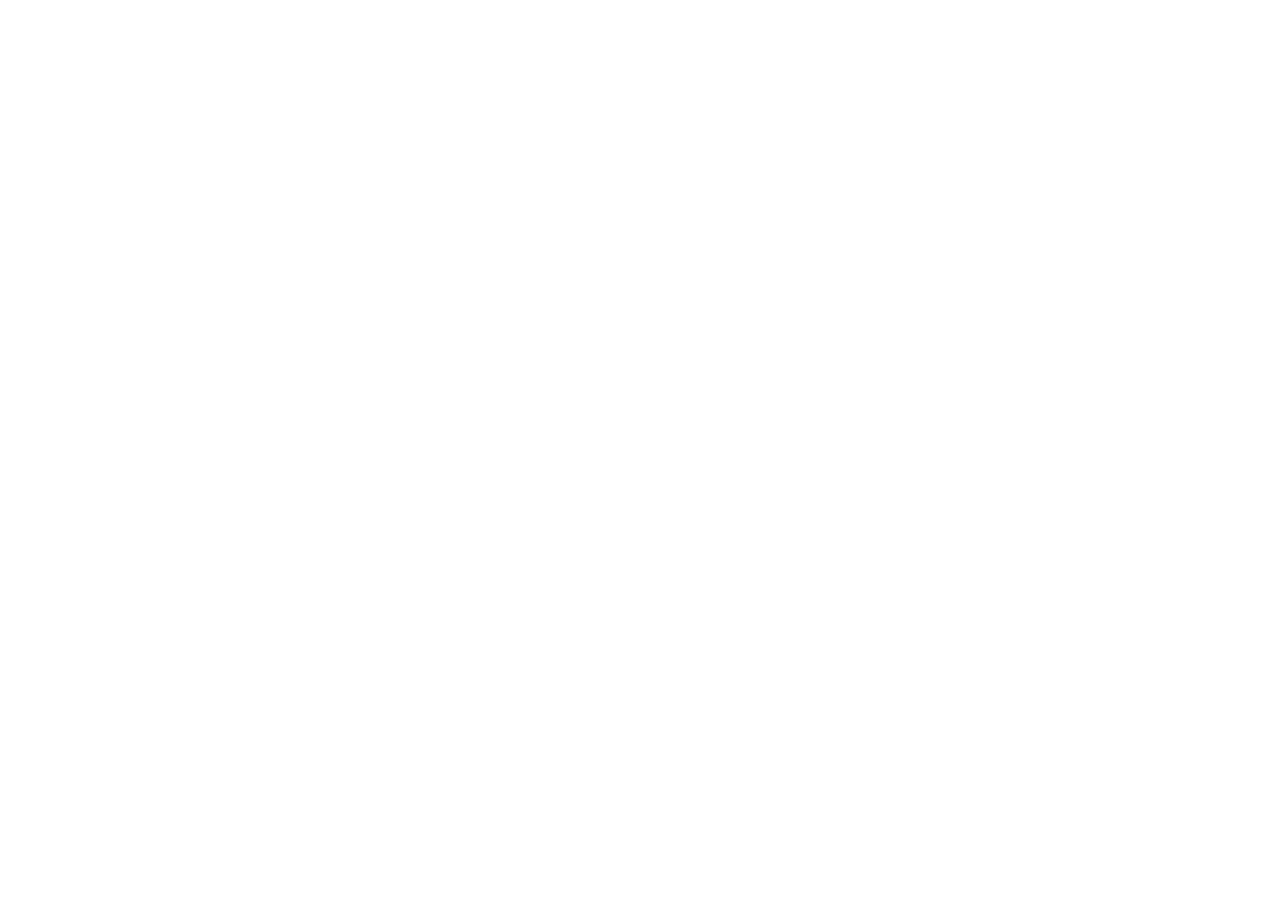
==== commit 8a04a6aa: "fix(zuishare-member): bug修复" ====
--- a/src/main/resources/templates/aboutUs.html
+++ b/src/main/resources/templates/aboutUs.html
@@ -1,303 +1,17 @@
 <!DOCTYPE HTML>
 <html lang="en" xmlns:th="http://www.thymeleaf.org">
 <head>
+    <link rel="stylesheet" type="text/css" href="/bootstrap/css/bootstrap.min.css"/>
     <head th:replace="fragments/fragment :: headJsCss"></head>
     <link type='text/css' th:href='@{/css/fkModule.min.css}' rel='stylesheet' id='jzModule2_1_1'/>
-    <link type="text/css" th:href="@{/css/jzcusstyle.css}" rel="stylesheet" />
+    <!--<link type="text/css" th:href="@{/css/jzcusstyle.css}" rel="stylesheet" />-->
 </head>
 <body class="g_body g_locale2052 g_cusSiteWidth fk-baseEditToolV2 ">
-<script type="text/javascript" src="//1.ss.faisys.com/js/jzUtils.min.js?v=201710091348"></script>
 <div id="g_main" class="g_main g_col108  forMacAndChrome">
     <div id="web" class="g_web ">
         <div th:replace="fragments/fragment :: menu"></div>
 
-        <table class="webBannerTable J_webBannerTable" cellpadding="0" cellspacing="0">
-            <tbody>
-            <tr>
-                <td align="center" class="fk-moduleZoneWrap">
-
-
-                    <div id="webBanner" class="webBanner">
-                        <table class="bannerTable" cellpadding="0" cellspacing="0">
-                            <tbody>
-                            <tr>
-                                <td class="bannerLeft"></td>
-                                <td class="bannerCenter" align="center" valign="top">
-
-                                    <div style="visibility:hidden;" class="fk-inBannerListZone-tmp">
-
-
-                                    </div>
-                                    <div class="bannerTop"></div>
-                                    <div id="bannerV2" class="banner extBanner" fbheight="400" defaultwidth="0"
-                                         style="height: 400px; background: none; overflow: hidden;">
-                                        <div class="imageSwitchShowName"><span
-                                                class="spanHiddenName spanShowName"></span></div>
-                                        <div class="imageSwitchBtnArea clearFix"
-                                             style="position: absolute; z-index: 3; display: none; width: 19px;"><a
-                                                class="imageSwitchBtn imageSwitchBtnSel"><span>1</span></a></div>
-                                        <div></div>
-                                        <div class="switchGroup switchGroup_bannerV2 "
-                                             style="width: 100%; position: relative; height: 400px; overflow: hidden; margin: 0px auto;">
-                                            <div class="J_billboardItem numImg" id="numImg0"
-                                                 style="position: absolute; width: 1440px;">
-                                                <div class="J_bannerItem f-bannerItem" title=""
-                                                     style="width: 1440px; height: 400px; cursor: default; background-position: 50% 50%; background-repeat: no-repeat; overflow: hidden; display: block; outline: none; margin: 0px auto; position: relative; z-index: 1; background-size: cover; background-image: url(&quot;http://10532151.s61i.faiusr.com/2/AD0It_qCBRACGAAg1IWawgUom4XZxgYwgA84kAM.jpg&quot;);">
-                                                    <div id="fk-inBannerListZone-0" _sys="1"
-                                                         _banid="AD0It_qCBRACGAAg1IWawgUom4XZxgYwgA84kAM"
-                                                         style="text-align: left;"
-                                                         class="elemZone elemZoneModule fk-moduleZone fk-inBannerListZone forms sideForms J_moduleZone ">
-                                                        <div class="fk-inBannerListZoneBg fk-elemZoneBg J_zoneContentBg elemZoneBg"></div>
-                                                    </div>
-                                                </div>
-                                            </div>
-                                        </div>
-                                    </div>
-
-                                </td>
-                                <td class="bannerRight"></td>
-                            </tr>
-                            </tbody>
-                        </table>
-                    </div>
-                </td>
-            </tr>
-            </tbody>
-        </table>
-
-        <div th:replace="fragments/fragment :: absTableAndFullTopForms"></div>
-
-        <table id="webContainerTable" class="webContainerTable" cellpadding="0" cellspacing="0">
-            <tbody>
-            <tr>
-                <td align="center">
-                    <div id="webContainer" class="webContainer">
-                        <div id="container" class="container">
-                            <table class="containerTop" cellpadding="0" cellspacing="0">
-                                <tbody>
-                                <tr valign="top">
-                                    <td class="left"></td>
-                                    <td class="center"></td>
-                                    <td class="right"></td>
-                                </tr>
-                                </tbody>
-                            </table>
-
-                            <table class="containerMiddle" cellpadding="0" cellspacing="0">
-                                <tbody>
-                                <tr valign="top">
-                                    <td id="containerMiddleLeft" class="containerMiddleLeft">
-
-
-                                    </td>
-
-                                    <td class="containerMiddleCenter">
-                                        <div id="containerMiddleCenterTop" class="containerMiddleCenterTop">
-
-                                        </div>
-
-                                        <div id="containerForms" class="containerForms">
-                                            <div id="topForms" class="column forms mainForms topForms"
-                                                 style="display:none">
-
-                                            </div>
-
-                                            <table class="containerFormsMiddle" cellpadding="0" cellspacing="0">
-                                                <tbody>
-                                                <tr>
-                                                    <td valign="top" id="containerFormsLeft" class="containerFormsLeft"
-                                                        style="display:none">
-                                                        <div class="containerFormsLeftTop">
-                                                        </div>
-                                                        <div id="leftForms" class="column forms sideForms leftForms">
-
-                                                        </div>
-                                                        <div class="containerFormsLeftBottom">
-                                                        </div>
-                                                    </td>
-
-                                                    <td valign="top" id="containerFormsCenter"
-                                                        class="containerFormsCenter">
-
-                                                        <div id="centerTopForms"
-                                                             class="column forms mainForms centerTopForms">
-                                                            <div id="module381" _indexclass="formIndex1" _moduletype="1"
-                                                                 _modulestyle="1" _moduleid="381" systempattern="340"
-                                                                 class="form form381 formIndex1 formStyle1 jz-modulePattern340"
-                                                                 title="" _sys="0" _banid="" style="" _side="0"
-                                                                 _intab="0" _inmulmcol="0" _infullmeasure="0"
-                                                                 _inpack="0" _inpopupzone="0" _autoheight="1"
-                                                                 _global="false" _independent="false">
-                                                                <table class="formTop formTop381" cellpadding="0"
-                                                                       cellspacing="0">
-                                                                    <tbody>
-                                                                    <tr>
-                                                                        <td class="left"></td>
-                                                                        <td class="center"></td>
-                                                                        <td class="right"></td>
-                                                                    </tr>
-                                                                    </tbody>
-                                                                </table>
-                                                                <table class="formBanner formBanner381" cellpadding="0"
-                                                                       cellspacing="0" style="">
-                                                                    <tbody>
-                                                                    <tr>
-                                                                        <td class="left left381"></td>
-                                                                        <td class="center center381" valign="top">
-                                                                            <table cellpadding="0" cellspacing="0"
-                                                                                   class="formBannerTitle formBannerTitle381">
-                                                                                <tbody>
-                                                                                <tr>
-                                                                                    <td class="titleLeft titleLeft381"
-                                                                                        valign="top">
-                                                                                    </td>
-                                                                                    <td class="titleCenter titleCenter381"
-                                                                                        valign="top">
-                                                                                        <div class="titleText titleText381">
-                                                                                            <span class="bannerNormalTitle fk_mainTitle mainTitle mainTitle381">关于我们</span>
-                                                                                            <div class="bannerTextOutWrap j_doubleTitleSkin">
-                                                                                                <span class="bannerTextInnerWrap"><span
-                                                                                                        class="doubleTitleWrap doubleTitleWrap381"><p
-                                                                                                        class="mainTitleWrap"><span
-                                                                                                        class="mainTitle_fontIcon "
-                                                                                                        style=""></span><span
-                                                                                                        class="fk_mainTitle mainTitle mainTitle381">关于我们</span></p><p
-                                                                                                        class="subTitleWrap"><span
-                                                                                                        class="subTitleLineTop dividingLine dividingLine381"></span><span
-                                                                                                        class="subTitleText fk_auxiliaryTitle auxiliaryTitle auxiliaryTitle381">ABOUT US</span><span
-                                                                                                        class="subTitleLineBottom dividingLine dividingLine381"></span></p><p
-                                                                                                        class="titleUnderAidLine0 dividingLine dividingLine381"></p></span><p
-                                                                                                        class="titleInnerAidLine0 dividingLine dividingLine381"></p><p
-                                                                                                        class="titleInnerAidLine1 dividingLine dividingLine381"></p><p
-                                                                                                        class="titleInnerAidLine dividingLineDefault dividingLineDefault381"></p></span>
-                                                                                            </div>
-                                                                                        </div>
-                                                                                    </td>
-                                                                                    <td class="titleRight titleRight381"
-                                                                                        valign="top">
-                                                                                    </td>
-                                                                                </tr>
-                                                                                </tbody>
-                                                                            </table>
-                                                                        </td>
-                                                                        <td class="right right381"></td>
-                                                                    </tr>
-                                                                    </tbody>
-                                                                </table>
-                                                                <table class=" formMiddle formMiddle381" style=""
-                                                                       cellpadding="0" cellspacing="0">
-                                                                    <tbody>
-                                                                    <tr>
-                                                                        <td class="formMiddleLeft formMiddleLeft381"></td>
-                                                                        <td class="formMiddleCenter formMiddleCenter381 "
-                                                                            valign="top">
-                                                                            <div class="formMiddleContent formMiddleContent381 fk-formContentOtherPadding"
-                                                                                 tabstyle="0">
-                                                                                <div class="richContent richContent0"><p
-                                                                                        style="text-align:center;line-height:3em;">
-                                                                                    <span style="font-family:微软雅黑;font-size:14px;color:#666666;">我们的家居一直秉承绿色的核心理念，以“绿色文化、鱼水文化”为企业核心文化价值。在全友，绿色不仅是全友品牌的基<br/></span>
-                                                                                </p>
-                                                                                    <p style="text-align:center;line-height:3em;">
-                                                                                        <span style="font-family:微软雅黑;font-size:14px;color:#666666;">础色调和核心基因，更是所有人的价值信仰和精神高地；绿色不仅是对产品全流程绿色的精心打造，更是对员工、事业伙伴、用户、社会的责任和担当。</span>
-                                                                                    </p>
-                                                                                    <p style="text-align:center;line-height:2em;">
-                                                                                        <span style="font-family:微软雅黑;font-size:16px;color:#444444;"></span><br/>
-                                                                                    </p>
-                                                                                    <div><span
-                                                                                            style="font-family:微软雅黑;font-size:16px;color:#444444;"><br/></span>
-                                                                                    </div>
-                                                                                    <p><br/></p></div>
-                                                                            </div>
-                                                                        </td>
-                                                                        <td class="formMiddleRight formMiddleRight381"></td>
-                                                                    </tr>
-                                                                    </tbody>
-                                                                </table>
-                                                                <table class="formBottom formBottom381" cellpadding="0"
-                                                                       cellspacing="0">
-                                                                    <tbody>
-                                                                    <tr>
-                                                                        <td class="left left381"></td>
-                                                                        <td class="center center381"></td>
-                                                                        <td class="right right381"></td>
-                                                                    </tr>
-                                                                    </tbody>
-                                                                </table>
-                                                                <div class="clearfloat clearfloat381"></div>
-                                                            </div>
-
-
-                                                        </div>
-                                                        <div class="containerFormsCenterMiddle J_containerFormsCenterMiddle">
-                                                            <div id="middleLeftForms"
-                                                                 class="column forms mainForms middleLeftForms"
-                                                                 style="display:none">
-
-                                                            </div>
-                                                            <div id="middleRightForms"
-                                                                 class="column forms mainForms middleRightForms"
-                                                                 style="display:none">
-
-                                                            </div>
-                                                            <div class="clearfloat"></div>
-                                                        </div>
-                                                        <div id="centerBottomForms"
-                                                             class="column forms mainForms centerBottomForms"
-                                                             style="display:none">
-
-                                                        </div>
-                                                    </td>
-
-                                                    <td valign="top" id="containerFormsRight"
-                                                        class="containerFormsRight" style="display:none">
-                                                        <div class="containerFormsRightTop">
-                                                        </div>
-                                                        <div id="rightForms" class="column forms sideForms rightForms">
-
-                                                        </div>
-                                                        <div class="containerFormsRightBottom">
-                                                        </div>
-                                                    </td>
-                                                </tr>
-                                                </tbody>
-                                            </table>
-
-                                            <div id="bottomForms" class="column forms mainForms bottomForms"
-                                                 style="display:none">
-
-                                            </div>
-
-                                            <div id="containerPlaceholder" class="containerPlaceholder"></div>
-
-                                        </div>
-
-                                        <div id="containerMiddleCenterBottom" class="containerMiddleCenterBottom">
-                                        </div>
-
-                                    </td>
-
-                                    <td id="containerMiddleRight" class="containerMiddleRight"></td>
-                                </tr>
-                                </tbody>
-                            </table>
-
-                            <table class="containerBottom" cellpadding="0" cellspacing="0">
-                                <tbody>
-                                <tr valign="top">
-                                    <td class="left"></td>
-                                    <td class="center"></td>
-                                    <td class="right"></td>
-                                </tr>
-                                </tbody>
-                            </table>
-                        </div>
-
-
-                    </div>
-                </td>
-            </tr>
-            </tbody>
-        </table>
+        <div th:replace="fragments/fragment :: indexAds"></div>
 
         <div id="fullmeasureBottomForms"
              class="fullmeasureContainer forms fk-fullmeasureForms fullmeasureForms fullmeasureBottomForms">
@@ -315,429 +29,22 @@
                         <div class="fullmeasureContent fullmeasureContent383" id="fullmeasureContent383_1"
                              moduleid="383">
                             <div class="fullmeasureContentBg fullmeasureContentBg383"></div>
-                            <div id="module343" _indexclass="formIndex1" _moduletype="1" _modulestyle="1"
-                                 _moduleid="343" systempattern="340"
-                                 class="form form343 formStyle1 jz-modulePattern340 formIndex1" title="" _sys="0"
-                                 _banid="" style="" _side="0" _intab="0" _inmulmcol="0" _infullmeasure="383" _inpack="0"
-                                 _inpopupzone="0" _autoheight="1" _global="false" _independent="false">
-                                <table class="formTop formTop343" cellpadding="0" cellspacing="0">
-                                    <tbody>
-                                    <tr>
-                                        <td class="left"></td>
-                                        <td class="center"></td>
-                                        <td class="right"></td>
-                                    </tr>
-                                    </tbody>
-                                </table>
-                                <table class="formBanner formBanner343" cellpadding="0" cellspacing="0" style="">
-                                    <tbody>
-                                    <tr>
-                                        <td class="left left343"></td>
-                                        <td class="center center343" valign="top">
-                                            <table cellpadding="0" cellspacing="0"
-                                                   class="formBannerTitle formBannerTitle343">
-                                                <tbody>
-                                                <tr>
-                                                    <td class="titleLeft titleLeft343" valign="top">
-                                                    </td>
-                                                    <td class="titleCenter titleCenter343" valign="top">
-                                                        <div class="titleText titleText343"><span
-                                                                class="bannerNormalTitle fk_mainTitle mainTitle mainTitle343">家具设计/设计师</span>
-                                                            <div class="bannerTextOutWrap j_doubleTitleSkin"><span
-                                                                    class="bannerTextInnerWrap"><span
-                                                                    class="doubleTitleWrap doubleTitleWrap343"><p
-                                                                    class="mainTitleWrap"><span
-                                                                    class="mainTitle_fontIcon " style=""></span><span
-                                                                    class="fk_mainTitle mainTitle mainTitle343">家具设计/设计师</span></p><p
-                                                                    class="subTitleWrap"><span
-                                                                    class="subTitleLineTop dividingLine dividingLine343"></span><span
-                                                                    class="subTitleText fk_auxiliaryTitle auxiliaryTitle auxiliaryTitle343">副标题</span><span
-                                                                    class="subTitleLineBottom dividingLine dividingLine343"></span></p><p
-                                                                    class="titleUnderAidLine0 dividingLine dividingLine343"></p></span><p
-                                                                    class="titleInnerAidLine0 dividingLine dividingLine343"></p><p
-                                                                    class="titleInnerAidLine1 dividingLine dividingLine343"></p><p
-                                                                    class="titleInnerAidLine dividingLineDefault dividingLineDefault343"></p></span>
-                                                            </div>
-                                                        </div>
-                                                    </td>
-                                                    <td class="titleRight titleRight343" valign="top">
-                                                    </td>
-                                                </tr>
-                                                </tbody>
-                                            </table>
-                                        </td>
-                                        <td class="right right343"></td>
-                                    </tr>
-                                    </tbody>
-                                </table>
-                                <table class=" formMiddle formMiddle343" style="" cellpadding="0" cellspacing="0">
-                                    <tbody>
-                                    <tr>
-                                        <td class="formMiddleLeft formMiddleLeft343"></td>
-                                        <td class="formMiddleCenter formMiddleCenter343 " valign="top">
-                                            <div class="formMiddleContent formMiddleContent343 fk-formContentOtherPadding"
-                                                 tabstyle="0">
-                                                <div class="richContent richContent0"><p
-                                                        style="text-align:center;line-height:3em;"><span
-                                                        style="font-family:微软雅黑;font-size:16px;color:#444444;">家具设计师是根据室内空间的使用性质，所</span>
-                                                </p>
-                                                    <p style="text-align:center;line-height:3em;"><span
-                                                            style="font-family:微软雅黑;font-size:16px;color:#444444;">处环境和要求，结合制造工艺及美学原理，设计各类家具产品的专业设计人员</span>
-                                                    </p>
-                                                    <p><br/></p></div>
-                                            </div>
-                                        </td>
-                                        <td class="formMiddleRight formMiddleRight343"></td>
-                                    </tr>
-                                    </tbody>
-                                </table>
-                                <table class="formBottom formBottom343" cellpadding="0" cellspacing="0">
-                                    <tbody>
-                                    <tr>
-                                        <td class="left left343"></td>
-                                        <td class="center center343"></td>
-                                        <td class="right right343"></td>
-                                    </tr>
-                                    </tbody>
-                                </table>
-                                <div class="clearfloat clearfloat343"></div>
-                            </div>
-                            <div id="module344" _indexclass="formIndex2" _moduletype="1" _modulestyle="35"
-                                 _moduleid="344"
-                                 class="form form344 formStyle35 layoutModule  formStyle35_2  fk-formCol  formIndex2"
-                                 title="" _sys="0" _banid="" style="" _side="0" _intab="0" _inmulmcol="0"
-                                 _infullmeasure="383" _inpack="0" _inpopupzone="0" _autoheight="1" _global="false"
-                                 _independent="false">
-                                <table class="formTop formTop344" cellpadding="0" cellspacing="0">
-                                    <tbody>
-                                    <tr>
-                                        <td class="left"></td>
-                                        <td class="center"></td>
-                                        <td class="right"></td>
-                                    </tr>
-                                    </tbody>
-                                </table>
-                                <table class=" formMiddle formMiddle344" style="" cellpadding="0" cellspacing="0">
-                                    <tbody>
-                                    <tr>
-                                        <td class="formMiddleLeft formMiddleLeft344"></td>
-                                        <td class="formMiddleCenter formMiddleCenter344  f-colFormMiddleCenter "
-                                            valign="top">
-                                            <div class="formMiddleContent formMiddleContent344 multiColFormMiddleContent f-colFormMiddleContent  fk-formContentOtherPadding"
-                                                 tabstyle="0">
-                                                <div class="mulMColContent" id="mulMColContent344">
-                                                    <table width="100%" border="0" cellspacing="0"
-                                                           class="mulMColContentTable" cellpadding="0">
-                                                        <tbody>
-                                                        <tr>
-                                                            <td class=" mulColLayout mulColPadding"
-                                                                style="width:590px;">
-                                                                <div id="mulMCol344_cid_1" class="mulMColList">
-                                                                    <div id="module345" _moduletype="1" _modulestyle="1"
-                                                                         _moduleid="345"
-                                                                         class="form form345 formStyle1 formInMulMCol "
-                                                                         title="" _sys="0" _banid="" style="" _side="0"
-                                                                         _intab="0" _inmulmcol="344" _infullmeasure="0"
-                                                                         _inpack="0" _inpopupzone="0" _autoheight="1"
-                                                                         _global="false" _independent="false">
-                                                                        <table class="formTop formTop345"
-                                                                               cellpadding="0" cellspacing="0">
-                                                                            <tbody>
-                                                                            <tr>
-                                                                                <td class="left"></td>
-                                                                                <td class="center"></td>
-                                                                                <td class="right"></td>
-                                                                            </tr>
-                                                                            </tbody>
-                                                                        </table>
-                                                                        <table class=" formMiddle formMiddle345"
-                                                                               style="" cellpadding="0" cellspacing="0">
-                                                                            <tbody>
-                                                                            <tr>
-                                                                                <td class="formMiddleLeft formMiddleLeft345"></td>
-                                                                                <td class="formMiddleCenter formMiddleCenter345 "
-                                                                                    valign="top">
-                                                                                    <div class="formMiddleContent formMiddleContent345 fk-formContentOtherPadding"
-                                                                                         tabstyle="0">
-                                                                                        <div class="richModuleSlaveImgContainer richTextImg textImg4">
-                                                                                            <img imgid="AD0It_qCBRACGAAg0oWawgUo4qzpuAcw9AM4rAI"
-                                                                                                 imgurl=""
-                                                                                                 imglinktype="1"
-                                                                                                 imgcolid="2"
-                                                                                                 imgpath="http://10532151.s61i.faiusr.com/2/AD0It_qCBRACGAAg0oWawgUo4qzpuAcw9AM4rAI.jpg"
-                                                                                                 class="richModuleSlaveImg richImg richImg4"
-                                                                                                 alt="" title=""
-                                                                                                 src="http://10532151.s61i.faiusr.com/2/AD0It_qCBRACGAAg0oWawgUo4qzpuAcw9AM4rAI.jpg"/>
-                                                                                        </div>
-                                                                                        <div class="richContent richContent4"></div>
-                                                                                    </div>
-                                                                                </td>
-                                                                                <td class="formMiddleRight formMiddleRight345"></td>
-                                                                            </tr>
-                                                                            </tbody>
-                                                                        </table>
-                                                                        <table class="formBottom formBottom345"
-                                                                               cellpadding="0" cellspacing="0">
-                                                                            <tbody>
-                                                                            <tr>
-                                                                                <td class="left left345"></td>
-                                                                                <td class="center center345"></td>
-                                                                                <td class="right right345"></td>
-                                                                            </tr>
-                                                                            </tbody>
-                                                                        </table>
-                                                                        <div class="clearfloat clearfloat345"></div>
-                                                                    </div>
-                                                                    <div id="module347" _moduletype="1" _modulestyle="1"
-                                                                         _moduleid="347"
-                                                                         class="form form347 formStyle1 formInMulMCol "
-                                                                         title="" _sys="0" _banid=""
-                                                                         style="height: 300px;" _side="0" _intab="0"
-                                                                         _inmulmcol="344" _infullmeasure="0" _inpack="0"
-                                                                         _inpopupzone="0" _autoheight="0"
-                                                                         _global="false" _independent="false">
-                                                                        <table class="formTop formTop347"
-                                                                               cellpadding="0" cellspacing="0">
-                                                                            <tbody>
-                                                                            <tr>
-                                                                                <td class="left"></td>
-                                                                                <td class="center"></td>
-                                                                                <td class="right"></td>
-                                                                            </tr>
-                                                                            </tbody>
-                                                                        </table>
-                                                                        <table class=" formMiddle formMiddle347"
-                                                                               style="height:300px; " cellpadding="0"
-                                                                               cellspacing="0">
-                                                                            <tbody>
-                                                                            <tr>
-                                                                                <td class="formMiddleLeft formMiddleLeft347"></td>
-                                                                                <td class="formMiddleCenter formMiddleCenter347 "
-                                                                                    valign="top">
-                                                                                    <div class="formMiddleContent formMiddleContent347 fk-formContentOtherPadding"
-                                                                                         tabstyle="0"
-                                                                                         style="height: 225px; overflow-y: hidden;">
-                                                                                        <div class="richContent richContent0">
-                                                                                            <p style="text-align:center;">
-                                                                                                <span style="font-family:微软雅黑;font-size:16px;color:#333333;">玩转日光与线条 打造140平恬静的家</span>
-                                                                                            </p>
-                                                                                            <p style="text-align:center;">
-                                                                                                <span style="font-family:微软雅黑;font-size:16px;color:#333333;"><br/></span>
-                                                                                            </p>
-                                                                                            <p style="text-align:center;">
-                                                                                                <span style="font-family:微软雅黑;font-size:16px;color:#333333;"></span>
-                                                                                            </p>
-                                                                                            <p style="line-height:2.5em;text-align:center;">
-                                                                                                <span style="font-family:微软雅黑;font-size:14px;color:#999999;">家，如同其主人一般，家中有太多个人的生</span>
-                                                                                            </p>
-                                                                                            <p style="line-height:2.5em;text-align:center;">
-                                                                                                <span style="font-family:微软雅黑;font-size:14px;color:#999999;">活印记，承载了个人梦想。这个家是有生命的他就是一个热爱光</span>
-                                                                                            </p>
-                                                                                            <p style="line-height:2.5em;text-align:center;">
-                                                                                                <span style="font-family:微软雅黑;font-size:14px;color:#999999;">影，热爱旅行，热爱运动，热爱生活的大男孩儿</span>
-                                                                                            </p>
-                                                                                            <div><span
-                                                                                                    style="font-family:微软雅黑;font-size:14px;color:#999999;"><br/></span>
-                                                                                            </div>
-                                                                                            <p><br/></p></div>
-                                                                                    </div>
-                                                                                </td>
-                                                                                <td class="formMiddleRight formMiddleRight347"></td>
-                                                                            </tr>
-                                                                            </tbody>
-                                                                        </table>
-                                                                        <table class="formBottom formBottom347"
-                                                                               cellpadding="0" cellspacing="0">
-                                                                            <tbody>
-                                                                            <tr>
-                                                                                <td class="left left347"></td>
-                                                                                <td class="center center347"></td>
-                                                                                <td class="right right347"></td>
-                                                                            </tr>
-                                                                            </tbody>
-                                                                        </table>
-                                                                        <div class="clearfloat clearfloat347"></div>
-                                                                    </div>
-                                                                </div>
-                                                                <div class="mulModuleColStyleLine"
-                                                                     style="right:-1px;"></div>
-                                                            </td>
-                                                            <td class="mulColLayout" style="">
-                                                                <div id="mulMCol344_cid_2" class="mulMColList">
-                                                                    <div id="module346" _moduletype="1" _modulestyle="1"
-                                                                         _moduleid="346"
-                                                                         class="form form346 formStyle1 formInMulMCol "
-                                                                         title="" _sys="0" _banid=""
-                                                                         style="height: 300px;" _side="0" _intab="0"
-                                                                         _inmulmcol="344" _infullmeasure="0" _inpack="0"
-                                                                         _inpopupzone="0" _autoheight="0"
-                                                                         _global="false" _independent="false">
-                                                                        <table class="formTop formTop346"
-                                                                               cellpadding="0" cellspacing="0">
-                                                                            <tbody>
-                                                                            <tr>
-                                                                                <td class="left"></td>
-                                                                                <td class="center"></td>
-                                                                                <td class="right"></td>
-                                                                            </tr>
-                                                                            </tbody>
-                                                                        </table>
-                                                                        <table class=" formMiddle formMiddle346"
-                                                                               style="height:300px; " cellpadding="0"
-                                                                               cellspacing="0">
-                                                                            <tbody>
-                                                                            <tr>
-                                                                                <td class="formMiddleLeft formMiddleLeft346"></td>
-                                                                                <td class="formMiddleCenter formMiddleCenter346 "
-                                                                                    valign="top">
-                                                                                    <div class="formMiddleContent formMiddleContent346 fk-formContentOtherPadding"
-                                                                                         tabstyle="0"
-                                                                                         style="height: 230px; overflow-y: hidden;">
-                                                                                        <div class="richContent richContent0">
-                                                                                            <p style="text-align:center;">
-                                                                                                <span style="font-family:微软雅黑;font-size:16px;color:#333333;">文艺青年的家 充满正能量的32平LOFT设计</span>
-                                                                                            </p>
-                                                                                            <p style="text-align:center;">
-                                                                                                <span style="font-family:微软雅黑;font-size:16px;color:#333333;"><br/></span>
-                                                                                            </p>
-                                                                                            <p style="text-align:center;">
-                                                                                                <span style="font-family:微软雅黑;font-size:16px;color:#333333;"></span>
-                                                                                            </p>
-                                                                                            <p style="text-align:center;line-height:2.5em;">
-                                                                                                <span style="font-family:微软雅黑;font-size:14px;color:#999999;">家，如同其主人一般，家中有太多个人的生</span>
-                                                                                            </p>
-                                                                                            <p style="text-align:center;line-height:2.5em;">
-                                                                                                <span style="font-family:微软雅黑;font-size:14px;color:#999999;">活印记，承载了个人梦想。这个家是有生命的他就是一个热爱光</span>
-                                                                                            </p>
-                                                                                            <p style="text-align:center;line-height:2.5em;">
-                                                                                                <span style="font-family:微软雅黑;font-size:14px;color:#999999;">影，热爱旅行，热爱运动，热爱生活的大男孩儿</span>
-                                                                                            </p>
-                                                                                            <p style="text-align:center;">
-                                                                                                <span style="font-family:微软雅黑;font-size:16px;color:#333333;"><br/></span><br/>
-                                                                                            </p></div>
-                                                                                    </div>
-                                                                                </td>
-                                                                                <td class="formMiddleRight formMiddleRight346"></td>
-                                                                            </tr>
-                                                                            </tbody>
-                                                                        </table>
-                                                                        <table class="formBottom formBottom346"
-                                                                               cellpadding="0" cellspacing="0">
-                                                                            <tbody>
-                                                                            <tr>
-                                                                                <td class="left left346"></td>
-                                                                                <td class="center center346"></td>
-                                                                                <td class="right right346"></td>
-                                                                            </tr>
-                                                                            </tbody>
-                                                                        </table>
-                                                                        <div class="clearfloat clearfloat346"></div>
-                                                                    </div>
-                                                                    <div id="module348" _moduletype="1" _modulestyle="1"
-                                                                         _moduleid="348"
-                                                                         class="form form348 formStyle1 formInMulMCol "
-                                                                         title="" _sys="0" _banid="" style="" _side="0"
-                                                                         _intab="0" _inmulmcol="344" _infullmeasure="0"
-                                                                         _inpack="0" _inpopupzone="0" _autoheight="1"
-                                                                         _global="false" _independent="false">
-                                                                        <table class="formTop formTop348"
-                                                                               cellpadding="0" cellspacing="0">
-                                                                            <tbody>
-                                                                            <tr>
-                                                                                <td class="left"></td>
-                                                                                <td class="center"></td>
-                                                                                <td class="right"></td>
-                                                                            </tr>
-                                                                            </tbody>
-                                                                        </table>
-                                                                        <table class=" formMiddle formMiddle348"
-                                                                               style="" cellpadding="0" cellspacing="0">
-                                                                            <tbody>
-                                                                            <tr>
-                                                                                <td class="formMiddleLeft formMiddleLeft348"></td>
-                                                                                <td class="formMiddleCenter formMiddleCenter348 "
-                                                                                    valign="top">
-                                                                                    <div class="formMiddleContent formMiddleContent348 fk-formContentOtherPadding"
-                                                                                         tabstyle="0">
-                                                                                        <div class="richModuleSlaveImgContainer richTextImg textImg1">
-                                                                                            <img imgid="AD0It_qCBRACGAAg04WawgUo3sOKXzD0AzisAg"
-                                                                                                 imgurl=""
-                                                                                                 imglinktype="1"
-                                                                                                 imgcolid="2"
-                                                                                                 imgpath="http://10532151.s61i.faiusr.com/2/AD0It_qCBRACGAAg04WawgUo3sOKXzD0AzisAg.jpg"
-                                                                                                 class="richModuleSlaveImg richImg richImg1"
-                                                                                                 alt="" title=""
-                                                                                                 src="http://10532151.s61i.faiusr.com/2/AD0It_qCBRACGAAg04WawgUo3sOKXzD0AzisAg.jpg"/>
-                                                                                        </div>
-                                                                                        <div class="richContent richContent1"></div>
-                                                                                    </div>
-                                                                                </td>
-                                                                                <td class="formMiddleRight formMiddleRight348"></td>
-                                                                            </tr>
-                                                                            </tbody>
-                                                                        </table>
-                                                                        <table class="formBottom formBottom348"
-                                                                               cellpadding="0" cellspacing="0">
-                                                                            <tbody>
-                                                                            <tr>
-                                                                                <td class="left left348"></td>
-                                                                                <td class="center center348"></td>
-                                                                                <td class="right right348"></td>
-                                                                            </tr>
-                                                                            </tbody>
-                                                                        </table>
-                                                                        <div class="clearfloat clearfloat348"></div>
-                                                                    </div>
-                                                                </div>
-                                                            </td>
-                                                        </tr>
-                                                        </tbody>
-                                                    </table>
-                                                </div>
-                                            </div>
-                                        </td>
-                                        <td class="formMiddleRight formMiddleRight344"></td>
-                                    </tr>
-                                    </tbody>
-                                </table>
-                                <table class="formBottom formBottom344" cellpadding="0" cellspacing="0">
-                                    <tbody>
-                                    <tr>
-                                        <td class="left left344"></td>
-                                        <td class="center center344"></td>
-                                        <td class="right right344"></td>
-                                    </tr>
-                                    </tbody>
-                                </table>
-                                <div class="clearfloat clearfloat344"></div>
-                            </div>
+
+                            <div th:utext="${info.content}"></div>
+
                         </div>
                     </div>
                     <div class="clearfloat clearfloat383"></div>
                 </div>
             </div>
 
-
-            <wbr style="display:none;"/>
         </div>
 
         <div th:replace="fragments/fragment :: webFooterTable"></div>
     </div>
 </div>
 
-
-<footer th:replace="fragments/fragment :: floatDiv"></footer>
-
-<div id="popupLevel" class="popupLevel">
-    <div id="popupLevelWrap" class="popupLevelWrap">
-        <div id="popupLevelEditToolArea" class="popupLevelEditToolArea">
-            <div id="popupLevelEditPanel" class="popupLevelEditPanel"></div>
-            <div id="popupLevelEditTool" class="popupLevelEditTool"></div>
-        </div>
-        <div id="popupLevelForms" class="forms sideForms popupLevelForms"></div>
-    </div>
-</div>
-
 <footer th:replace="fragments/fragment :: footerCssJs"></footer>
+<script type="text/javascript" src="/bootstrap/js/bootstrap.min.js"></script>
 </body>
 </html>